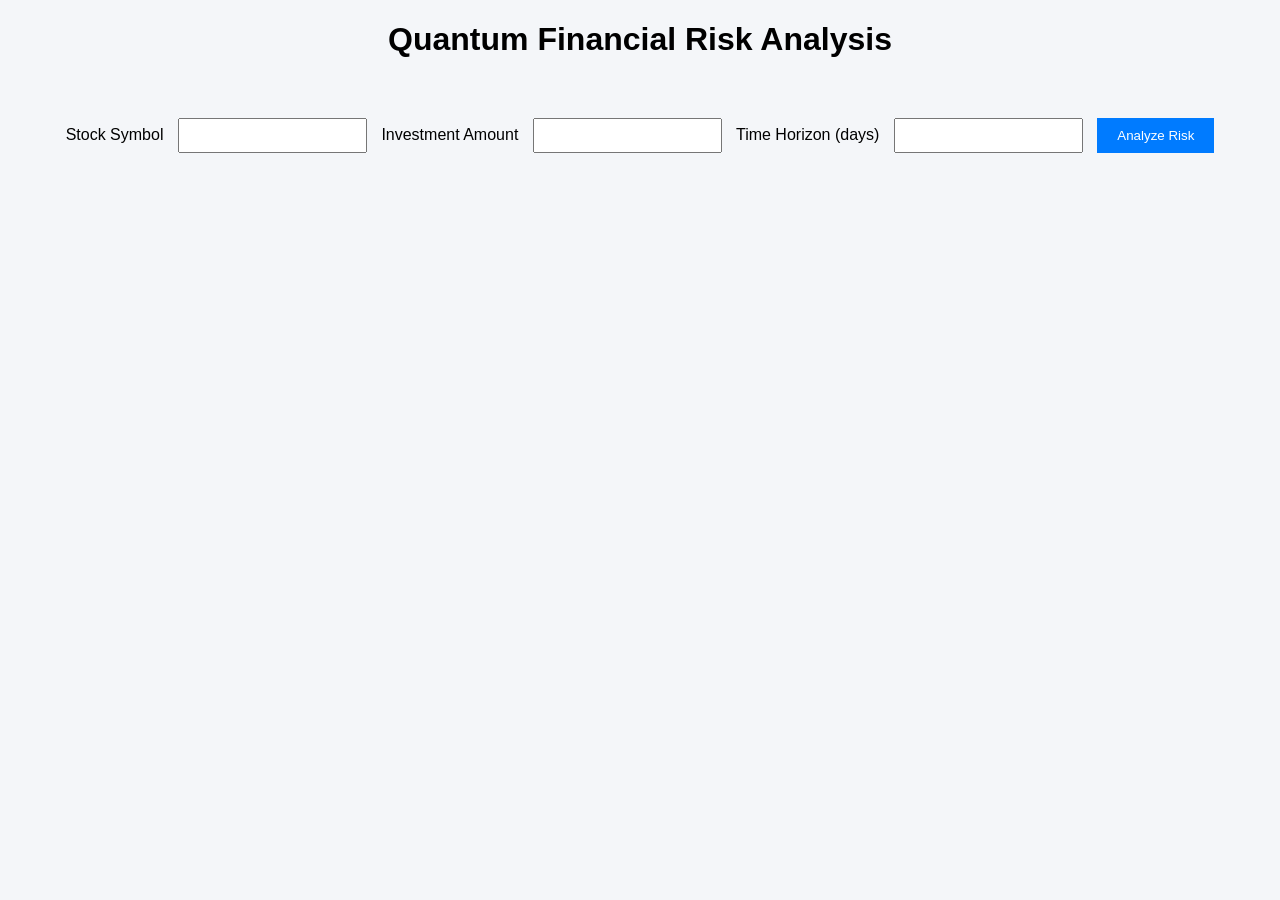
==== templates/index.html @ 3dbebc86 "Add files via upload" ====
<!DOCTYPE html>
<html>
<head>
<title>Quantum Risk Analyzer</title>
<link rel="stylesheet" href="/static/style.css">
</head>

<body>

<h1>Quantum Financial Risk Analysis</h1>

<form action="/analyze" method="POST">

<label>Stock Symbol</label>
<input type="text" name="stock" required>

<label>Investment Amount</label>
<input type="number" name="amount">

<label>Time Horizon (days)</label>
<input type="number" name="time">

<button type="submit">Analyze Risk</button>

</form>

</body>
</html>
---- static/style.css ----
body{
font-family: Arial;
background:#f4f6f9;
text-align:center;
}

form{
margin-top:50px;
}

input{
margin:10px;
padding:8px;
}

button{
padding:10px 20px;
background:#007bff;
color:white;
border:none;
}
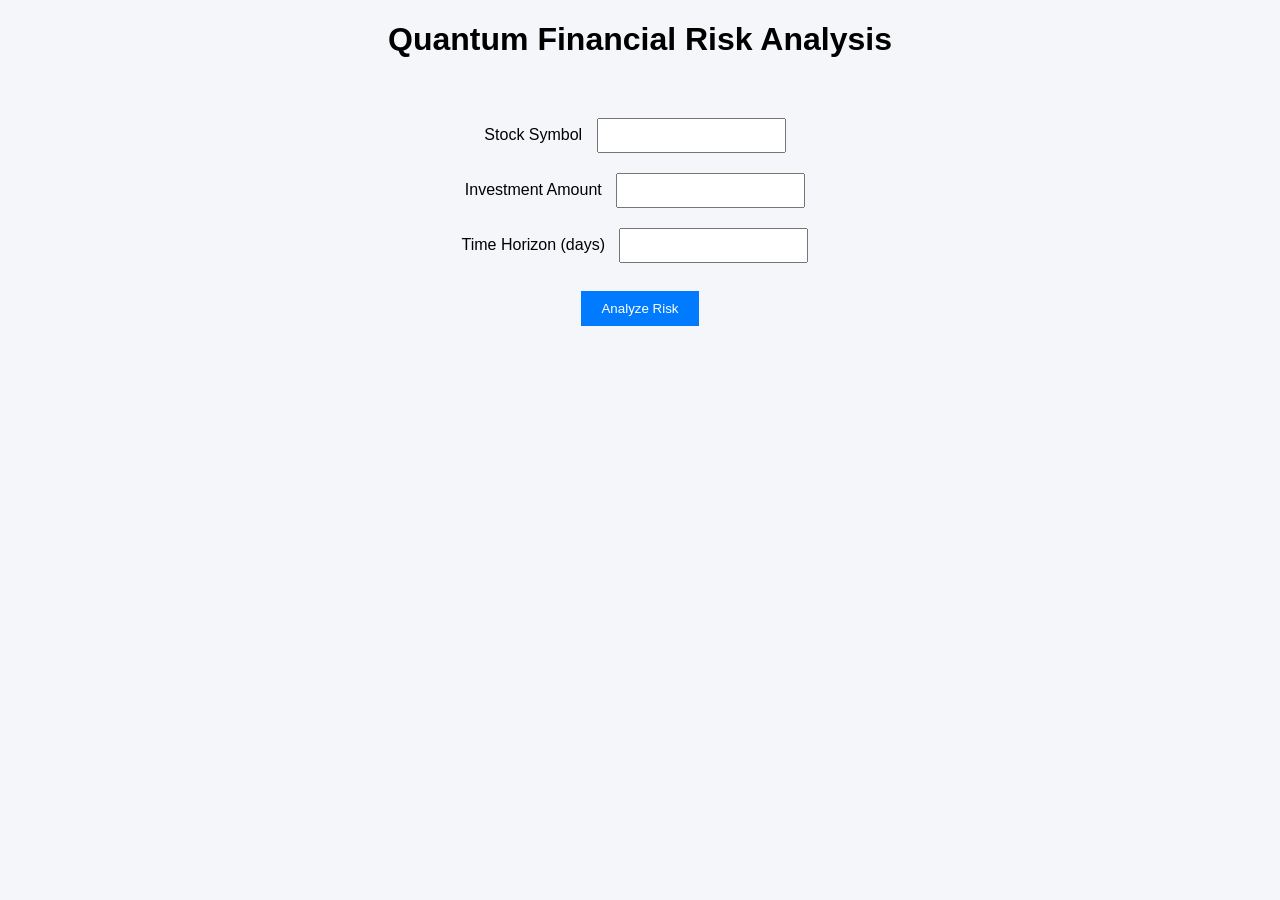
==== commit 10436929: "Update index.html" ====
--- a/templates/index.html
+++ b/templates/index.html
@@ -12,17 +12,17 @@
 <form action="/analyze" method="POST">
 
 <label>Stock Symbol</label>
-<input type="text" name="stock" required>
+<input type="text" name="stock" required><br>
 
 <label>Investment Amount</label>
-<input type="number" name="amount">
+<input type="number" name="amount"><br>
 
 <label>Time Horizon (days)</label>
-<input type="number" name="time">
+<input type="number" name="time"><br><br>
 
 <button type="submit">Analyze Risk</button>
 
 </form>
 
 </body>
-</html>+</html>
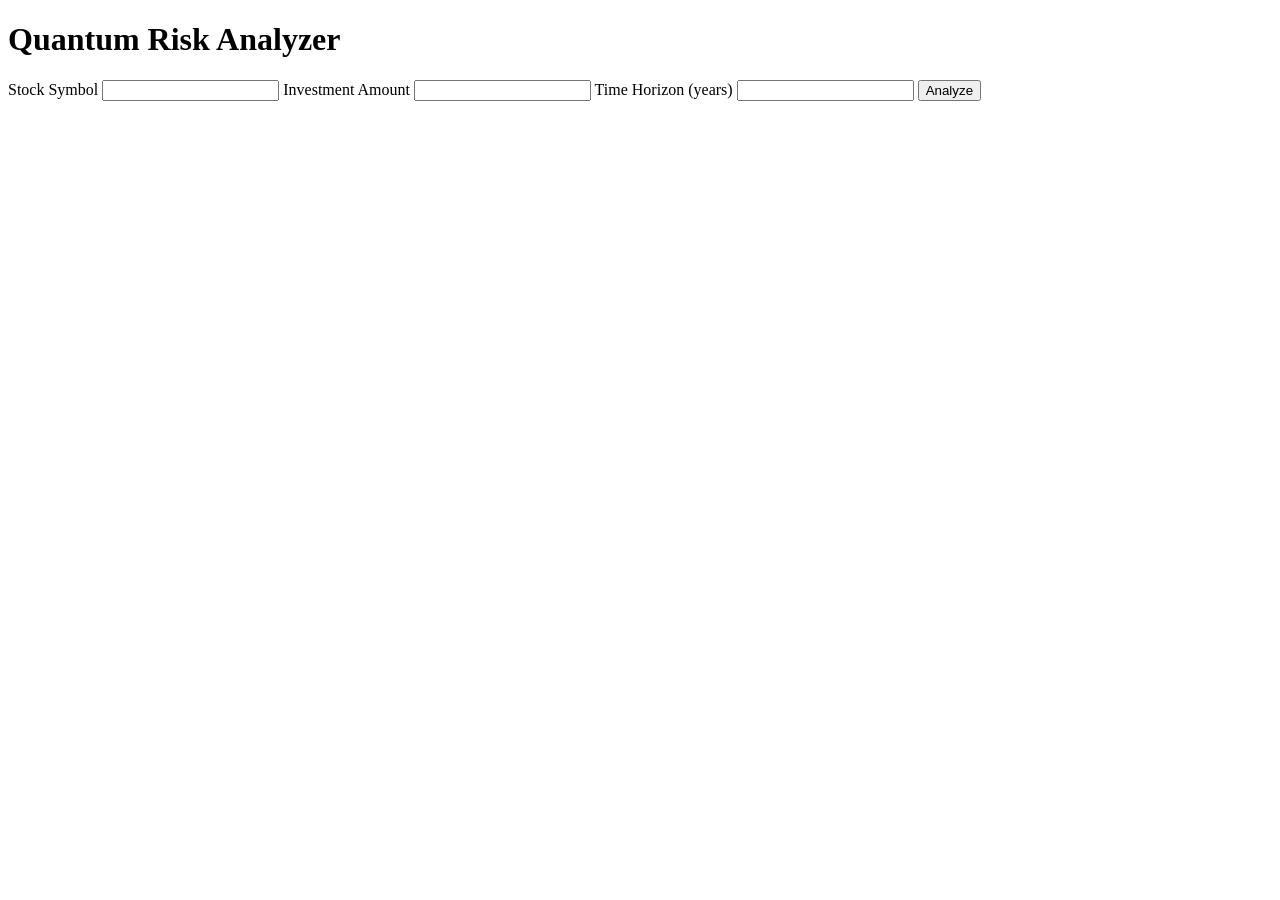
==== commit fc49b6a5: "Add files via upload" ====
--- a/templates/index.html
+++ b/templates/index.html
@@ -1,28 +1,25 @@
 <!DOCTYPE html>
 <html>
 <head>
-<title>Quantum Risk Analyzer</title>
-<link rel="stylesheet" href="/static/style.css">
+<link rel="stylesheet" href="{{ url_for('static', filename='style.css') }}">
 </head>
+<body>
+<div class="container">
+    <h1>Quantum Risk Analyzer</h1>
 
-<body>
+    <form action="/analyze" method="post">
+        <label>Stock Symbol</label>
+        <input type="text" name="stock" required>
 
-<h1>Quantum Financial Risk Analysis</h1>
+        <label>Investment Amount</label>
+        <input type="number" name="amount" required>
 
-<form action="/analyze" method="POST">
+        <label>Time Horizon (years)</label>
+        <input type="number" name="time" required>
 
-<label>Stock Symbol</label>
-<input type="text" name="stock" required><br>
-
-<label>Investment Amount</label>
-<input type="number" name="amount"><br>
-
-<label>Time Horizon (days)</label>
-<input type="number" name="time"><br><br>
-
-<button type="submit">Analyze Risk</button>
-
-</form>
+        <button type="submit">Analyze</button>
+    </form>
+</div>
 
 </body>
-</html>
+</html>
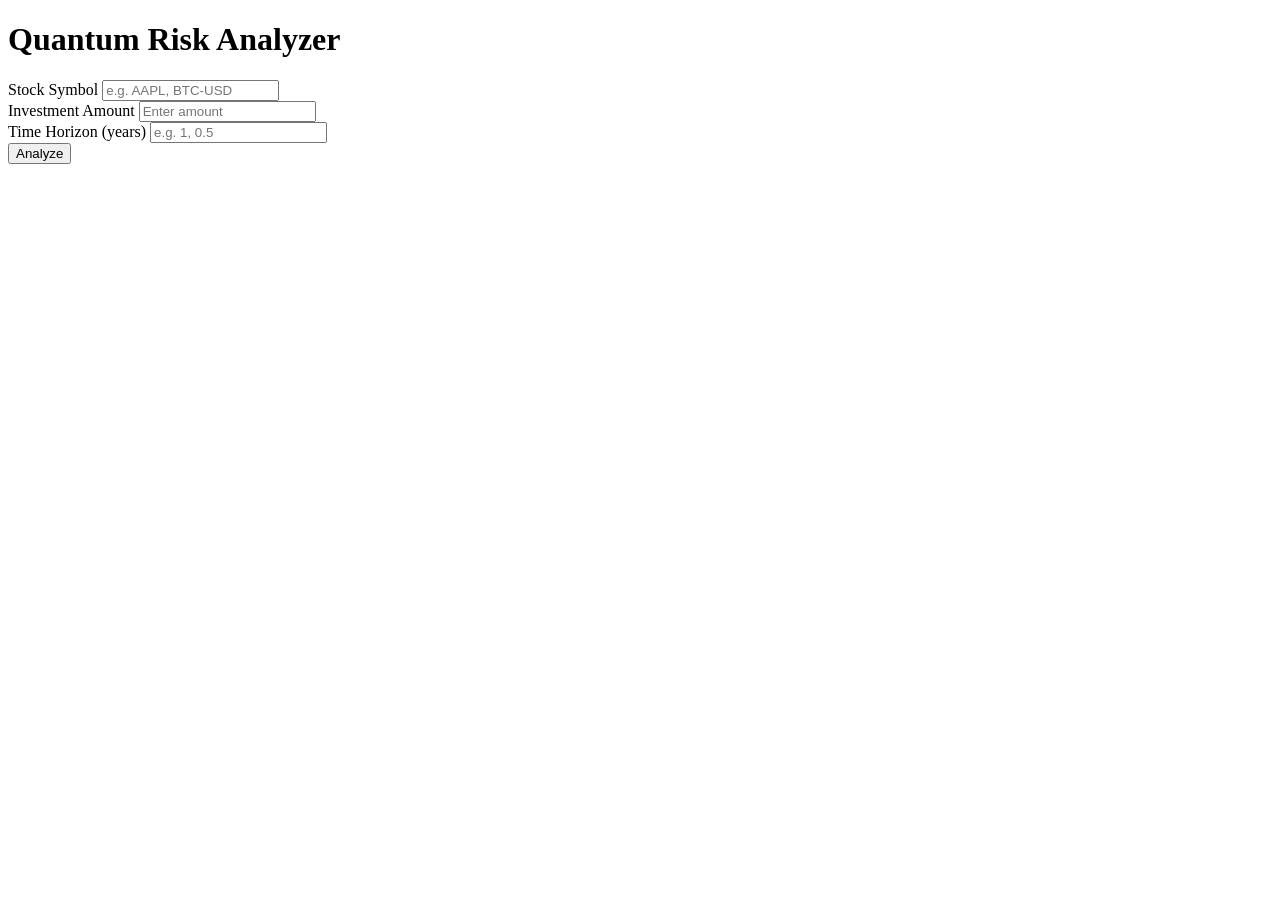
==== commit e472bda0: "Update index.html" ====
--- a/templates/index.html
+++ b/templates/index.html
@@ -1,25 +1,35 @@
 <!DOCTYPE html>
-<html>
+<html lang="en">
 <head>
-<link rel="stylesheet" href="{{ url_for('static', filename='style.css') }}">
+    <meta charset="UTF-8">
+    <meta name="viewport" content="width=device-width, initial-scale=1.0">
+    <title>Quantum Risk Analyzer</title>
+    <link rel="stylesheet" href="{{ url_for('static', filename='style.css') }}">
 </head>
 <body>
-<div class="container">
-    <h1>Quantum Risk Analyzer</h1>
+    <div class="result-container">
+        <div class="card">
+            <h1>Quantum Risk Analyzer</h1>
+            
+            <form action="/analyze" method="POST">
+                <div class="input-group">
+                    <label for="stock">Stock Symbol</label>
+                    <input type="text" id="stock" name="stock" placeholder="e.g. AAPL, BTC-USD" required>
+                </div>
 
-    <form action="/analyze" method="post">
-        <label>Stock Symbol</label>
-        <input type="text" name="stock" required>
+                <div class="input-group">
+                    <label for="amount">Investment Amount</label>
+                    <input type="number" id="amount" name="amount" placeholder="Enter amount" required>
+                </div>
 
-        <label>Investment Amount</label>
-        <input type="number" name="amount" required>
+                <div class="input-group">
+                    <label for="years">Time Horizon (years)</label>
+                    <input type="number" step="0.1" id="years" name="years" placeholder="e.g. 1, 0.5" required>
+                </div>
 
-        <label>Time Horizon (years)</label>
-        <input type="number" name="time" required>
-
-        <button type="submit">Analyze</button>
-    </form>
-</div>
-
+                <button type="submit" class="analyze-btn">Analyze</button>
+            </form>
+        </div>
+    </div>
 </body>
-</html>+</html>
